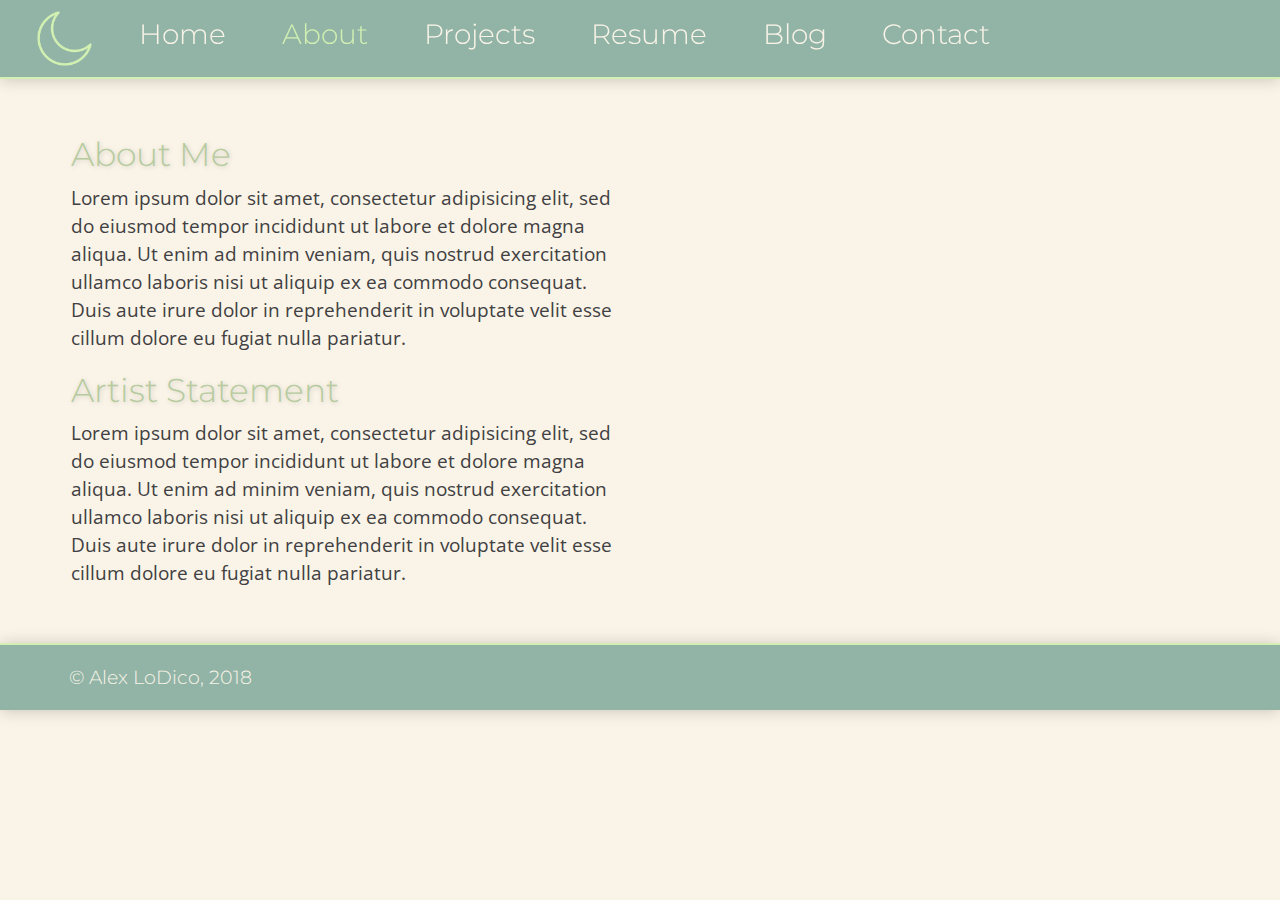
==== about.html @ fa08e77d "Minor Edits" ====
<!doctype html>
<html lang="en">
<head>
  <meta charset="utf-8">
  <meta name="viewport" content="width=device-width, initial-scale=1, shrink-to-fit=no">
  <meta name="description" content="Portfolio Templates">
  <meta name="author" content="Alex LoDico">
  <!-- Favicon -->
  <link rel="icon" href="moon.png">
  <title>About</title>
  <!-- Google Fonts -->
  <link href="https://fonts.googleapis.com/css?family=Montserrat:300,500|Open+Sans:400,600" rel="stylesheet">
  <!-- Bootstrap CSS -->
  <link rel="stylesheet" href="https://maxcdn.bootstrapcdn.com/bootstrap/4.0.0/css/bootstrap.min.css" integrity="sha384-Gn5384xqQ1aoWXA+058RXPxPg6fy4IWvTNh0E263XmFcJlSAwiGgFAW/dAiS6JXm" crossorigin="anonymous">
  <!-- Fontawesome CSS -->
  <link rel="stylesheet" href="https://use.fontawesome.com/releases/v5.0.8/css/all.css" integrity="sha384-3AB7yXWz4OeoZcPbieVW64vVXEwADiYyAEhwilzWsLw+9FgqpyjjStpPnpBO8o8S" crossorigin="anonymous">
  <!-- Custom stylesheet -->
  <link href="style.css" rel="stylesheet">
</head>
<body>
  <header>
    <nav class="navbar navbar-expand-lg">
      <a class="navbar-brand" href="#">
        <img src="moon.png" width="55" height="55" alt="">
      </a>
      <button class="navbar-toggler" type="button" data-toggle="collapse" data-target="#navbarNav" aria-controls="navbarNav" aria-expanded="false" aria-label="Toggle navigation">
        <div class="container">
          <div class="bar"></div>
          <div class="bar"></div>
          <div class="bar"></div>
        </div>
    </button>
      <div class="collapse navbar-collapse" id="navbarNav">
        <ul class="navbar-nav">
          <li class="nav-item">
            <a class="nav-link" href="index.html" id="hvr-underline-from-center">Home <span class="sr-only">(current)</span></a>
          </li>
          <li class="nav-item active">
            <a class="nav-link" href="about.html" id="hvr-underline-from-center">About</a>
          </li>
          <li class="nav-item">
            <a class="nav-link" href="shell.html" id="hvr-underline-from-center">Projects</a>
          </li>
          <li class="nav-item">
            <a class="nav-link" href="shell.html" id="hvr-underline-from-center">Resume</a>
          </li>
          <li class="nav-item">
            <a class="nav-link" href="shell.html" id="hvr-underline-from-center">Blog</a>
          </li>
          <li class="nav-item">
            <a class="nav-link" href="form.html" id="hvr-underline-from-center">Contact</a>
          </li>
        </ul>
      </div>
    </nav>
  </header>
  <main id="about">
    <div class="container-fluid">
      <div class="row">
        <div class="col-sm">
          <h3> About Me </h3>
          <p> Lorem ipsum dolor sit amet, consectetur adipisicing elit, sed do eiusmod tempor incididunt ut labore et dolore magna aliqua. Ut enim ad minim veniam, quis nostrud exercitation ullamco laboris nisi ut aliquip ex ea commodo consequat. Duis aute irure dolor in reprehenderit in voluptate velit esse cillum dolore eu fugiat nulla pariatur.</p>
          <h3> Artist Statement </h3>
          <p> Lorem ipsum dolor sit amet, consectetur adipisicing elit, sed do eiusmod tempor incididunt ut labore et dolore magna aliqua. Ut enim ad minim veniam, quis nostrud exercitation ullamco laboris nisi ut aliquip ex ea commodo consequat. Duis aute irure dolor in reprehenderit in voluptate velit esse cillum dolore eu fugiat nulla pariatur.</p>
        </div>
        <div class="col-sm">

        </div>
      </div>
    </div>
  </main>
  <footer>
    <div class="container-fluid">
      <div class="row">
        <div class="col-sm">
          <p> &copy Alex LoDico, 2018 </p>
        </div>
        <div class="col-md-6"> </div>
        <div class="col-sm" id="social">
          <a href="#"><i class="fab fa-github fa-2x"></i></a>
          <a href="#"><i class="fab fa-instagram fa-2x"></i></a>
          <a href="#"><i class="fab fa-linkedin fa-2x"></i></a>
        </div>
      </div>
    </div>
  </footer>
</body>
<!-- Bootstrap JavaScript: Placed at the end so that the page loads faster -->
<script src="https://code.jquery.com/jquery-3.2.1.slim.min.js" integrity="sha384-KJ3o2DKtIkvYIK3UENzmM7KCkRr/rE9/Qpg6aAZGJwFDMVNA/GpGFF93hXpG5KkN" crossorigin="anonymous"></script>
<script src="https://cdnjs.cloudflare.com/ajax/libs/popper.js/1.12.9/umd/popper.min.js" integrity="sha384-ApNbgh9B+Y1QKtv3Rn7W3mgPxhU9K/ScQsAP7hUibX39j7fakFPskvXusvfa0b4Q" crossorigin="anonymous"></script>
<script src="https://maxcdn.bootstrapcdn.com/bootstrap/4.0.0/js/bootstrap.min.js" integrity="sha384-JZR6Spejh4U02d8jOt6vLEHfe/JQGiRRSQQxSfFWpi1MquVdAyjUar5+76PVCmYl" crossorigin="anonymous"></script>

</html>
---- style.css ----
/* GLOBAL STYLES */
:root{
--cream: #FAF4E8;
--green1: #D1F0B1;
--gray: #414042;
--blue: #92B4A7;
--green2: #B6CB9E;
--main-font: 'Montserrat', sans-serif;
--sub_font: 'Open Sans', sans-serif;
}

html{
  background-color: var(--cream);
  font-family: var(--main-font);
  font-size: 14pt;
  width: 100%;
}
body{
  display: block;
  background-color: var(--cream);
}
h1,h3 {
  font-family: var(--main-font);
  font-weight: 300;
  text-shadow: 1px 1px 5px rgba(0, 0, 0, 0.17);
}
p{
  font-family: var(--sub_font);
  font-weight: 400;
  color: var(--gray);
}


/* NAV BAR STYLES */

.navbar{
  background-color: var(--blue);
  border-bottom: 2px solid var(--green1);
  font-family: var(--main-font);
  box-shadow: 0 1px 15px rgba(0, 0, 0, 0.2);
  padding: .2rem 2rem;
  text-align: center;
}
li{
  margin-left: 1rem;
  margin-right: 1rem;
}
li,a {
  margin-bottom: none;
}
.nav-link{
  color: var(--cream);
  font-size: 1.5rem;
  font-weight: 300;
  padding-bottom: 0;
  margin-bottom: 1rem;
}
li.active a{
  color: var(--green1);
}
.nav-link:hover{
  color: var(--green1);
}

.navbar-toggler{
  border: 1px solid var(--cream);
  stroke: var(--cream);
}

button:focus {
  outline: none;
}
button:hover{
  box-shadow: 0 0 5px rgba(0, 0, 0, 0.4);
}
/* HAMBURGER BAR STYLES */
.container {
    display: inline-block;
    padding-left: 1px;
    padding-right: 1px;
}

.bar{
    width: 1.2rem;
    height: 2px;
    border-radius: 5px;
    background-color: var(--cream);
    margin: 6px 0;
}

/* HOMEPAGE NAVBAR ADJUSTMENTS */
#home{
  background-color: var(--blue);
}
#homenav{
  border-bottom: none;
  box-shadow: none;
  padding-bottom: 1rem;
}
#home h1{
  font-size: 3rem;
  text-align: center;
  padding-top: 40%;
  color: var(--green1);
}

#home h3{
  font-size: 2rem;
  text-align: center;
  color: var(--green1);
}

/* Underline From Center */

#hvr-underline-from-center {
  display: inline-block;
  vertical-align: middle;
  -webkit-transform: perspective(1px) translateZ(0);
  transform: perspective(1px) translateZ(0);
  box-shadow: 0 0 1px transparent;
  position: relative;
  overflow: hidden;
}
#hvr-underline-from-center:before {
  content: "";
  position: absolute;
  z-index: -1;
  left: 50%;
  right: 50%;
  bottom: 0;
  background: var(--green1);
  height: 1px;
  -webkit-transition-property: left, right;
  transition-property: left, right;
  -webkit-transition-duration: 0.3s;
  transition-duration: 0.3s;
  -webkit-transition-timing-function: ease-out;
  transition-timing-function: ease-out;
}
#hvr-underline-from-center:hover:before, #hvr-underline-from-center:focus:before, #hvr-underline-from-center:active:before {
  left: 0;
  right: 0;
}


/* HEADING STYLES */

.title{
  color: var(--green2);
  padding: 2rem 2rem .5rem 2rem;
}


/* ABOUT STYLES */
#about{
  padding: 3rem 3rem 2rem 3rem;
  color: var(--green2);
}


/* FOOTER STYLES */

footer{
  background-color: var(--blue);
  border-top: 2px solid var(--green1);
  box-shadow: 0 1px 15px rgba(0, 0, 0, 0.2);
  padding: 0;
  text-align: center;
}
footer .container-fluid{
  padding-top: 1rem;
}
footer p{
  color: var(--cream);
  font-family: var(--main-font);
  font-weight: 300;
}
#social{
  padding-bottom: .5rem;
  font-size: .8rem;
}
#social a{
  color: var(--cream);
  text-shadow: 0 1px 5px rgba(0,0,0,0.05);
  padding: 0 .5rem;
}
#social a:hover{
  color: var(--green1);
  text-shadow: 0 1px 5px rgba(0,0,0,0.17);
}

/* MEDIA QUERIES FOR SCREEN SIZES */

/* Small devices (landscape phones, 576px and up) */
@media(min-width: 576px) {

}
/* Medium devices (tablets, 768px and up) */
@media(min-width: 768px) {
  #home h1{
    padding-top: 20%;
  }
}
/* Large devices (desktops, 992px and up) */
@media(min-width: 992px) {
  div{
    height: 100%;
  }
  #home h1{
    font-size: 3.5rem;
  }
 }
/* Extra large devices (large desktops, 1200px and up) */
@media(min-width: 1366px) {
  nav-item{
    text-align: right;
  }
 }
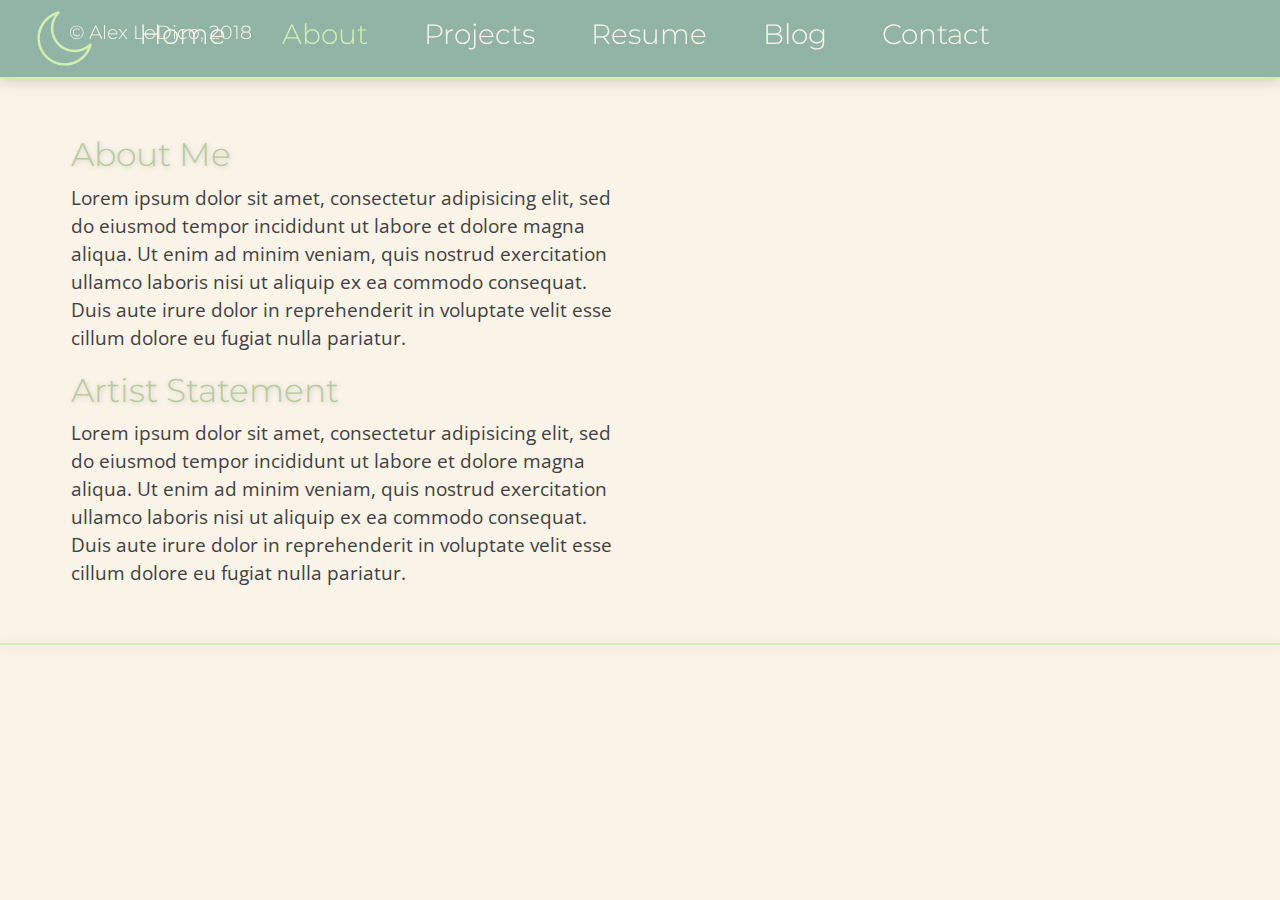
==== commit d05be761: "temp fix footer" ====
--- a/about.html
+++ b/about.html
@@ -70,7 +70,7 @@
     </div>
   </main>
   <footer>
-    <div class="container-fluid">
+    <div class="container-fluid fixed-bottom">
       <div class="row">
         <div class="col-sm">
           <p> &copy Alex LoDico, 2018 </p>
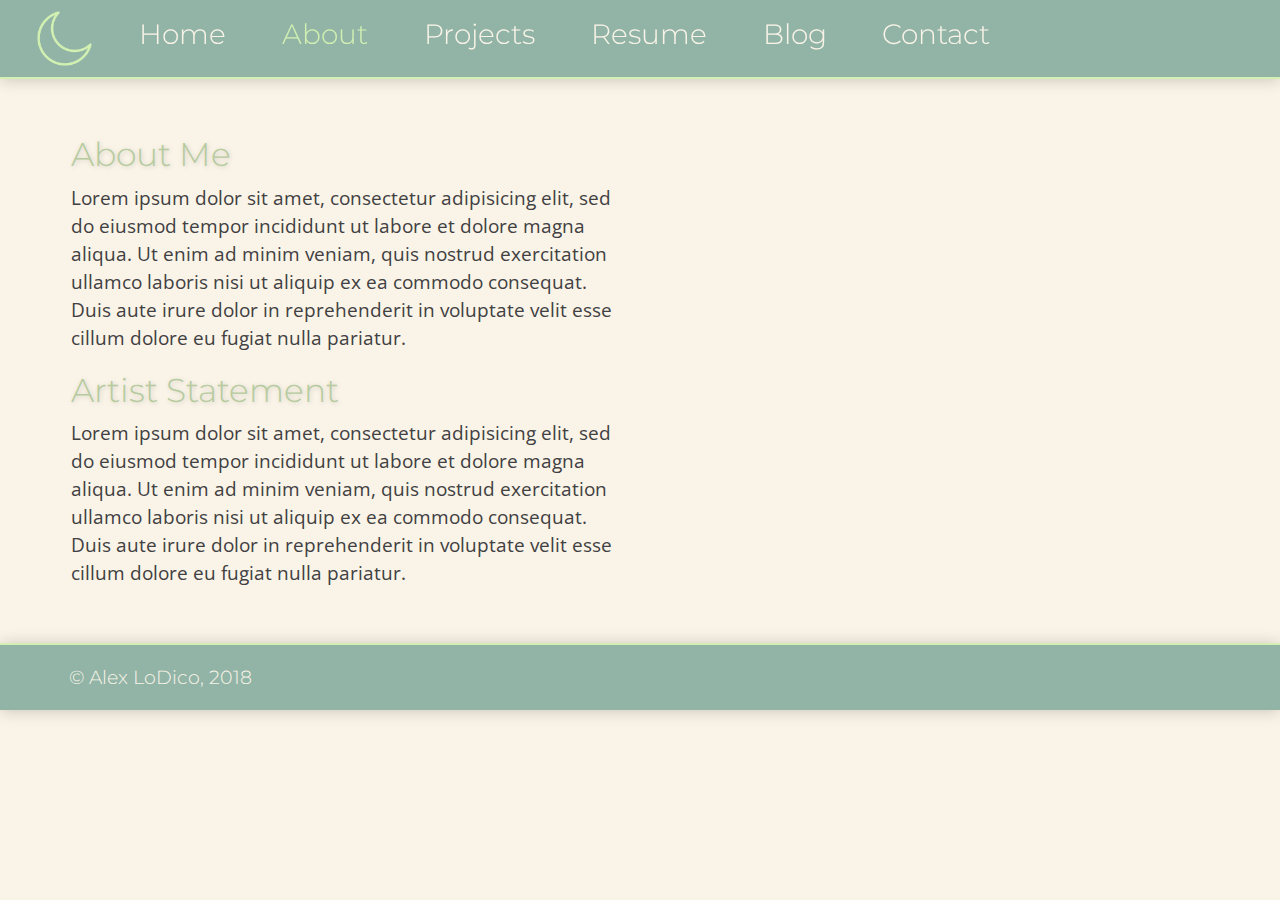
==== commit 3a98e03b: "temp footer fix" ====
--- a/about.html
+++ b/about.html
@@ -70,7 +70,7 @@
     </div>
   </main>
   <footer>
-    <div class="container-fluid fixed-bottom">
+    <div class="container-fluid navbar-fixed-bottom">
       <div class="row">
         <div class="col-sm">
           <p> &copy Alex LoDico, 2018 </p>
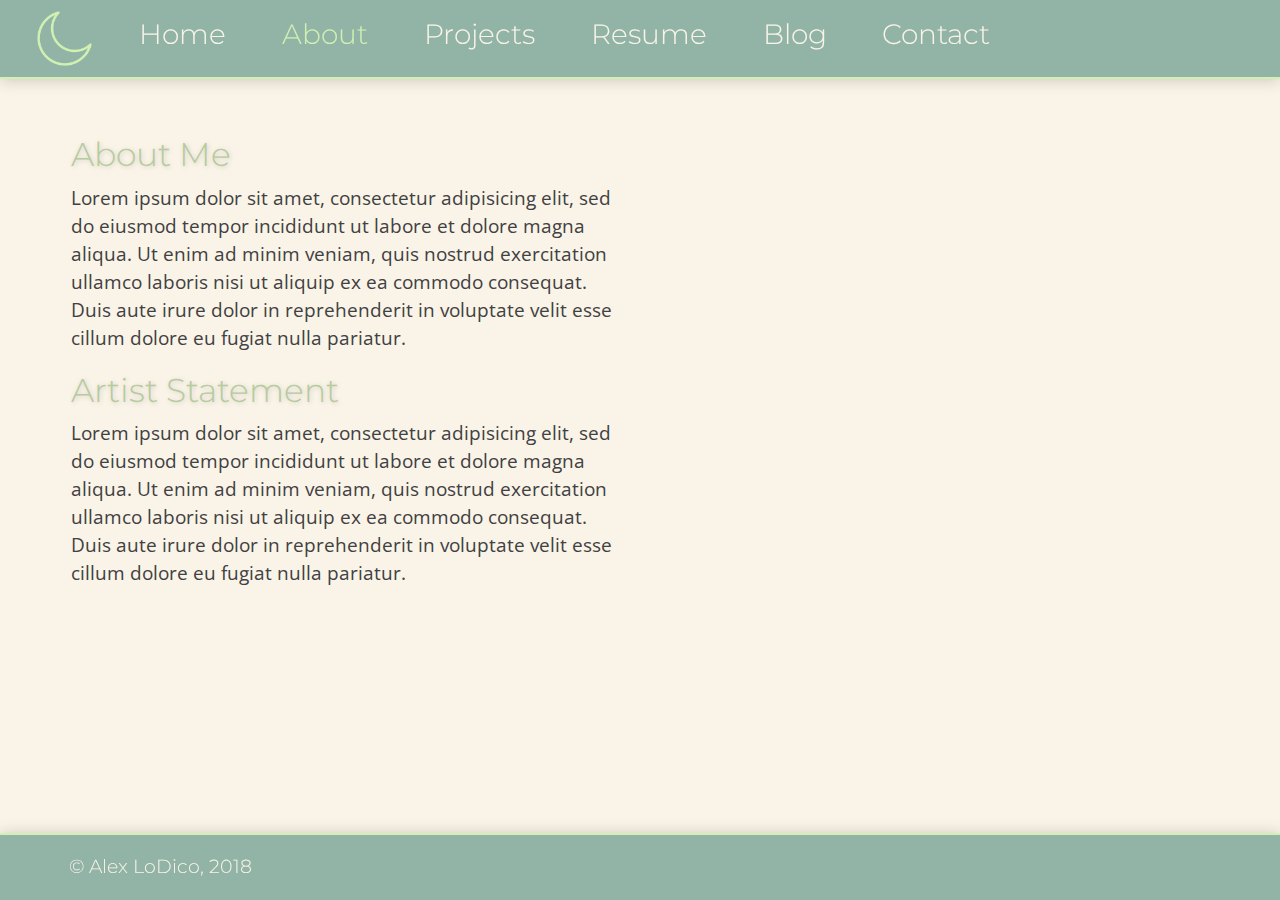
==== commit 1005c10f: "fix footer temp" ====
--- a/about.html
+++ b/about.html
@@ -69,8 +69,8 @@
       </div>
     </div>
   </main>
-  <footer>
-    <div class="container-fluid navbar-fixed-bottom">
+  <footer class="fixed-bottom">
+    <div class="container-fluid">
       <div class="row">
         <div class="col-sm">
           <p> &copy Alex LoDico, 2018 </p>
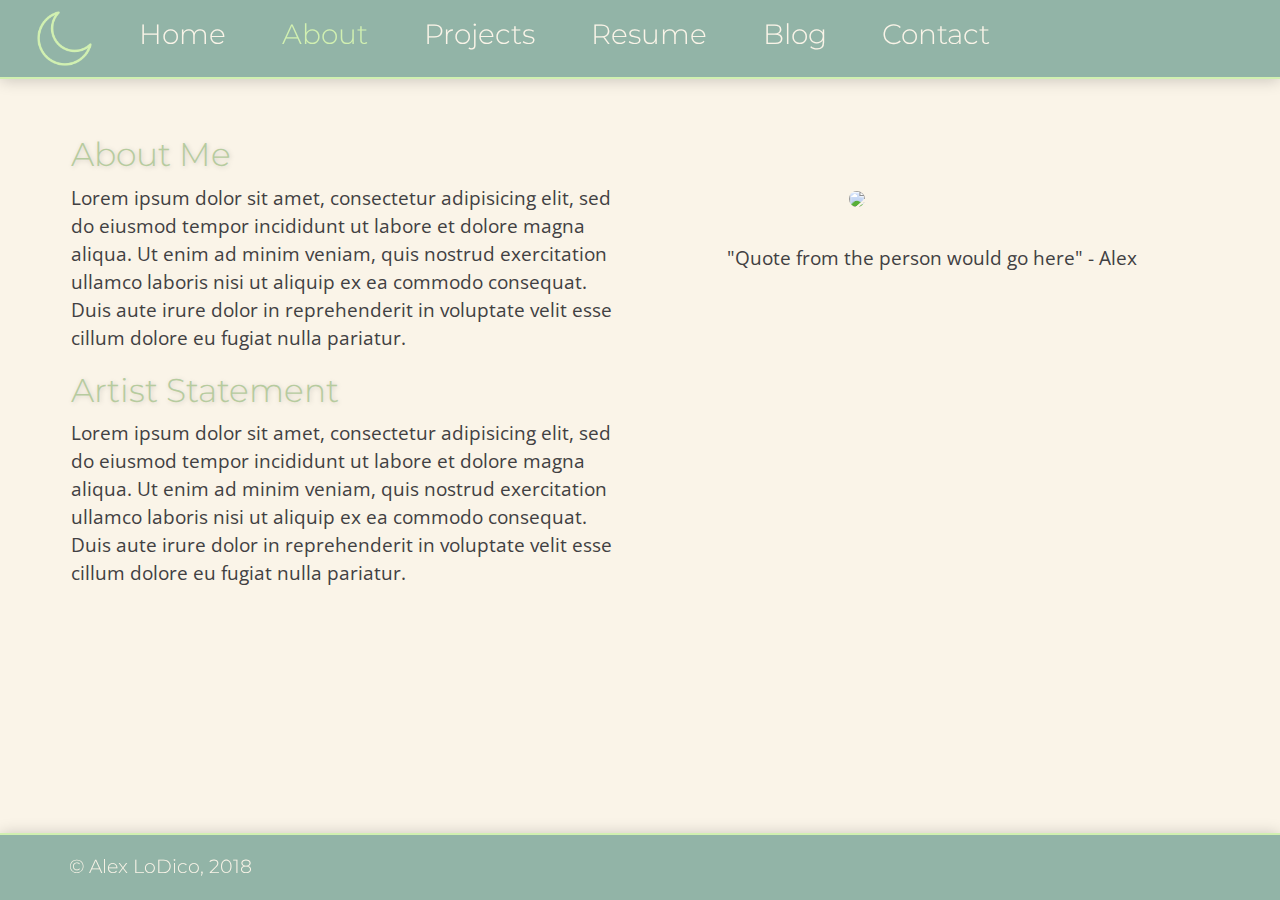
==== commit 37146f6a: "before class updates" ====
--- a/about.html
+++ b/about.html
@@ -64,7 +64,8 @@
           <p> Lorem ipsum dolor sit amet, consectetur adipisicing elit, sed do eiusmod tempor incididunt ut labore et dolore magna aliqua. Ut enim ad minim veniam, quis nostrud exercitation ullamco laboris nisi ut aliquip ex ea commodo consequat. Duis aute irure dolor in reprehenderit in voluptate velit esse cillum dolore eu fugiat nulla pariatur.</p>
         </div>
         <div class="col-sm">
-
+          <img src="https://picsum.photos/200/300?image=823"> </img>
+          <p id="quote"> "Quote from the person would go here" - Alex </p>
         </div>
       </div>
     </div>
--- a/style.css
+++ b/style.css
@@ -156,6 +156,64 @@
   padding: 3rem 3rem 2rem 3rem;
   color: var(--green2);
 }
+#about img{
+  border-radius: 1rem;
+  margin-top: 10%;
+  margin-left: 35%;
+}
+#about #quote{
+  text-align: center;
+  padding-top: 2rem;
+}
+
+
+/* CONTACT STYLES */
+#contact p{
+  padding-left: 3%;
+  padding-right: 10%;
+}
+#contact label{
+  color: var(--gray);
+  font-weight: 100;
+}
+
+#contact ::placeholder{
+  color: var(--blue);
+  font-family: var(--sub_font);
+  font-weight: 300;
+}
+
+#contact .form-control {
+  background-color: var(--cream);
+  border: 2px solid var(--green2);
+  box-shadow: inset 0 0 2px rgba(196,187,175,1);
+}
+
+#contact .form-control:focus {
+  box-shadow: inset 1px 1px 8px rgba(196,187,175,1);
+  border: 2px solid var(--green2);
+}
+
+#contact .btn-primary {
+  color: var(--cream);
+  background-color: var(--blue);
+  border-color: var(--blue);
+  margin-top: 5%;
+}
+
+#contact .btn-primary:hover {
+  color: var(--gray);
+  background-color: var(--green2);
+  border-color: var(--green2);
+}
+
+#contact .btn-primary{
+  margin-bottom: 10%;
+}
+
+#contact .formss{
+  padding: 0 25% 0 3%;
+}
 
 
 /* FOOTER STYLES */
